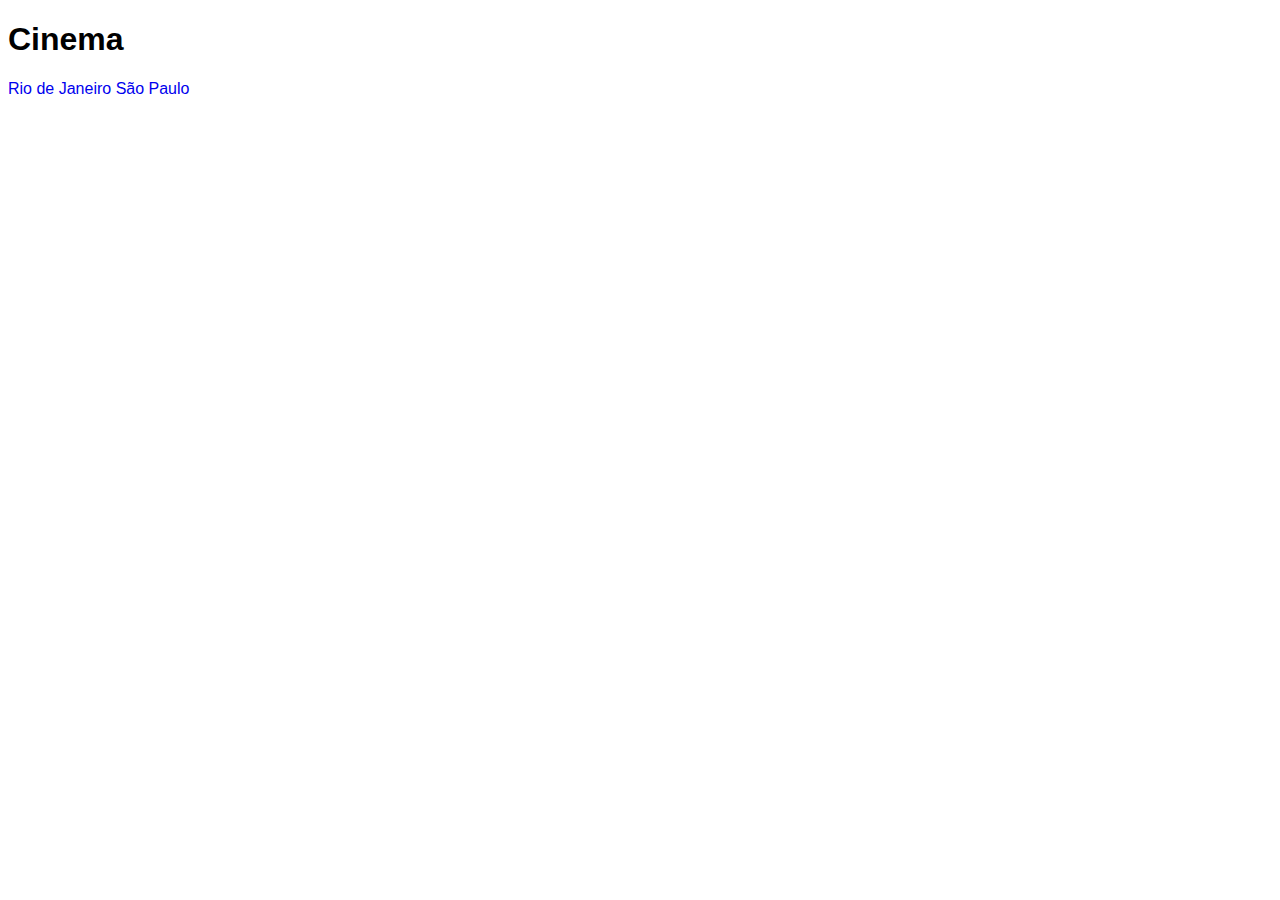
==== index.html @ aecc800d "first commit" ====
<!DOCTYPE html>
<html lang="en">
<head>
    <meta charset="UTF-8">
    <meta name="viewport" content="width=device-width, initial-scale=1.0">
    <title>Cinema</title>
    <link rel="stylesheet" href="/css/style.css">
</head>
<body>
    <h1>Cinema</h1>
    <a href="/estados/rj.html">Rio de Janeiro</a>
    <a href="/estados/sp.html">São Paulo</a>

</body>
</html>
---- css/style.css ----
body{
    font-family: Arial, Helvetica, sans-serif;
}

.hoje {
    color: darkred;
}

.amanha {
    color: darkblue;
}

a {
    text-decoration: none;
}

h2 a {
    color: seagreen;
}

p{
    font-size: 20px;
}
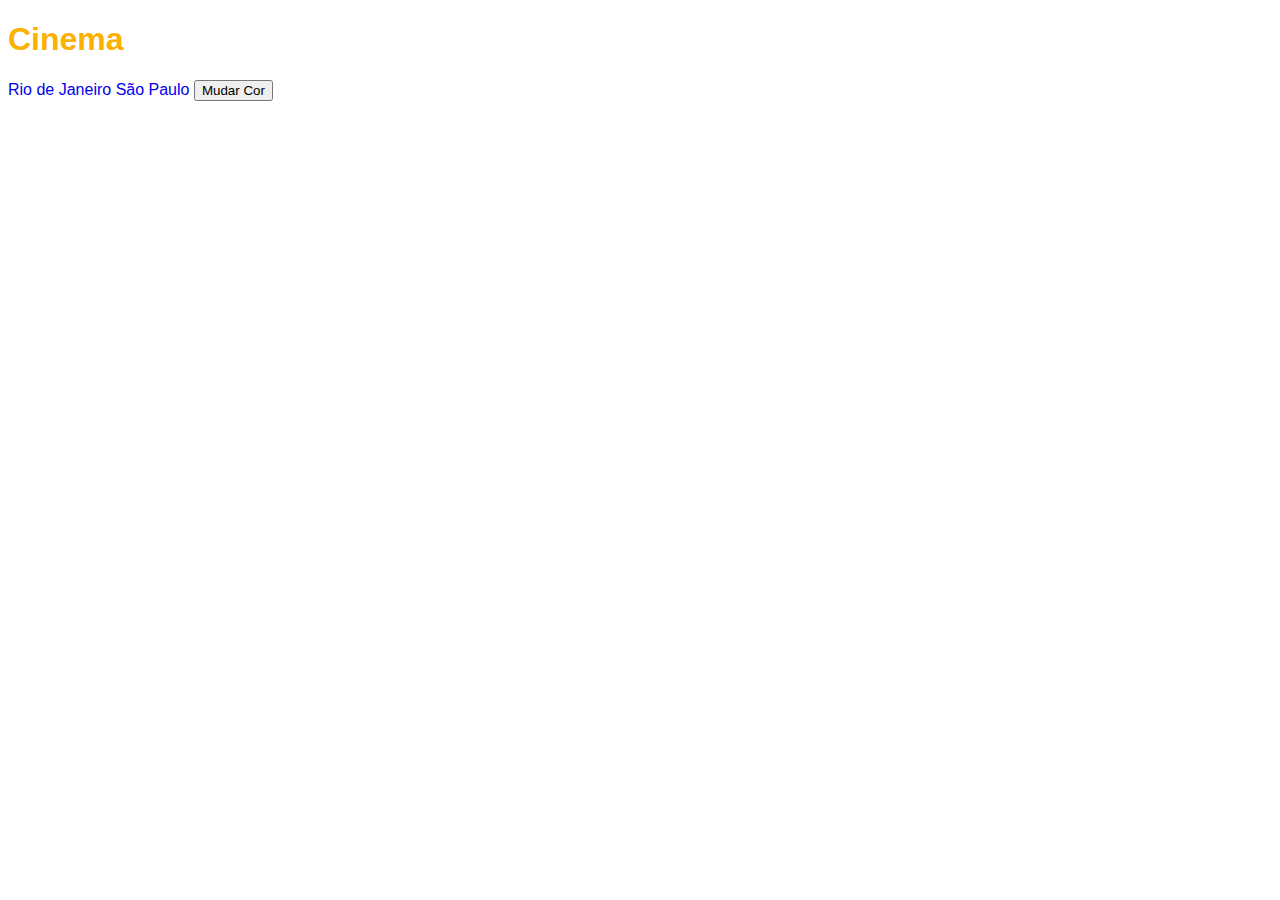
==== commit 483a43da: "first commit" ====
--- a/index.html
+++ b/index.html
@@ -11,5 +11,7 @@
     <a href="/estados/rj.html">Rio de Janeiro</a>
     <a href="/estados/sp.html">São Paulo</a>
 
+    <button onclick="mudarCorFundo()">Mudar Cor</button>
+    <script src="js/script.js"></script>
 </body>
 </html>
--- a/css/style.css
+++ b/css/style.css
@@ -1,5 +1,6 @@
 body{
     font-family: Arial, Helvetica, sans-serif;
+    background-color: white;
 }
 
 .hoje {
